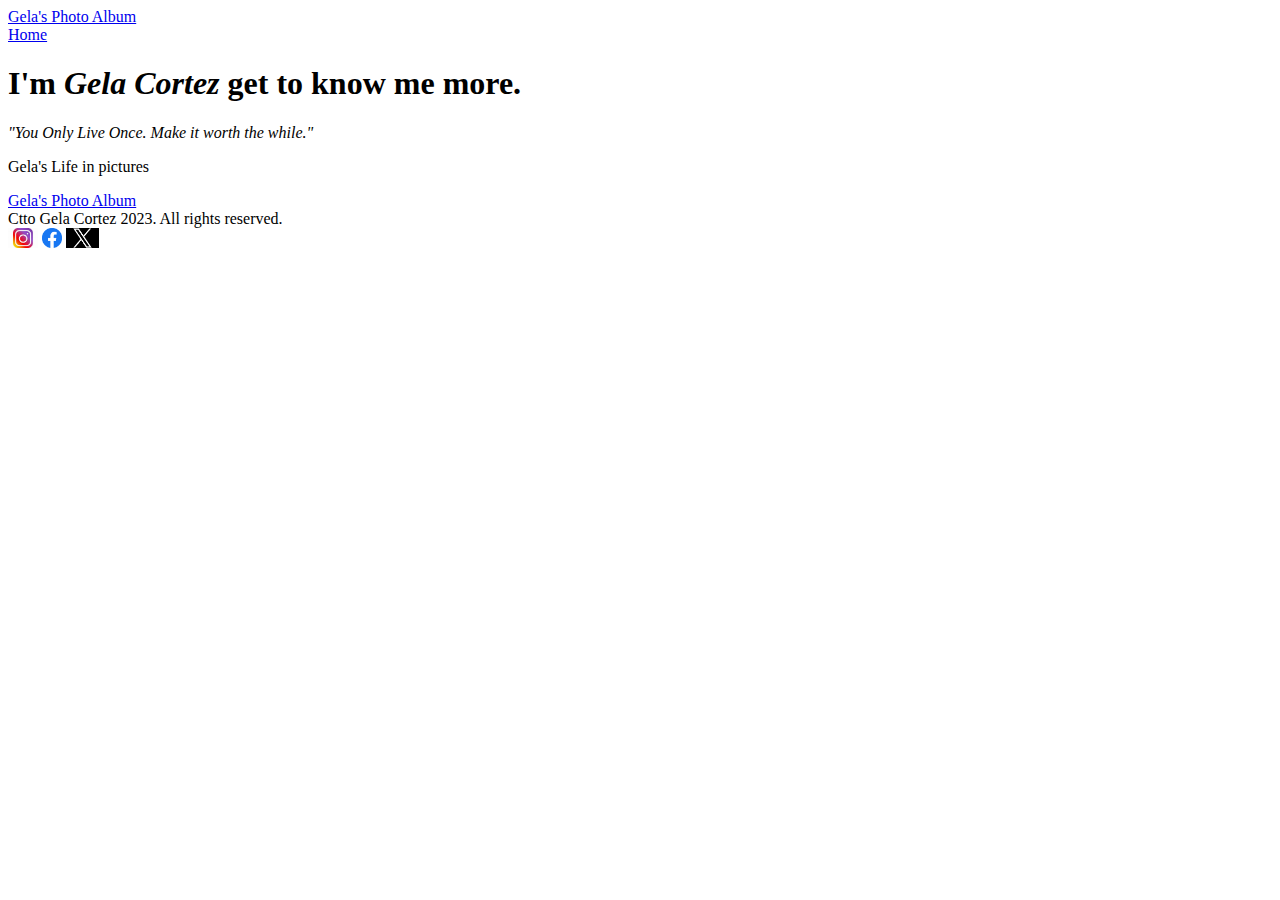
==== index.html @ f058bbde "Add files via upload" ====
<!DOCTYPE html>
<html lang="en">
<head>
    <meta charset="UTF-8">
    <meta name="viewport" content="width=device-width, initial-scale=1.0">
    <title>Document</title>
</head>
<body>
    <div class="navbar">
         <div class="links" id="photos"><a href="photo.html">Gela's Photo Album</a></div>
         <div class="links" id="home"><a href="index.html">Home</a></div>
    </div>

    <div id="banner">
        <h1>I'm <i>Gela Cortez</i> get to know me more.</h1>
        <p><i>"You Only Live Once. Make it worth the while."</i></p>
        <p>Gela's Life in pictures</p>
        <div class="photos"><a href="photos.html">Gela's Photo Album</a></div>
    </div>
<div id="footer">
    Ctto Gela Cortez 2023. All rights reserved.
    <div id="Social Media">
        <a href="https://www.instagram.com/gela.anj/"><img src="instagram.jpeg" alt="Instagram" height="20px"></a>
        <a href="https://web.facebook.com/rohanna.cortez"><img src="fb logo.png" alt="Facebook" height="20px"></a>
        <a href="https://twitter.com/gelaa_anj"><img src="twt.x" alt="X" height="20px"></a>
    </div>
</html>
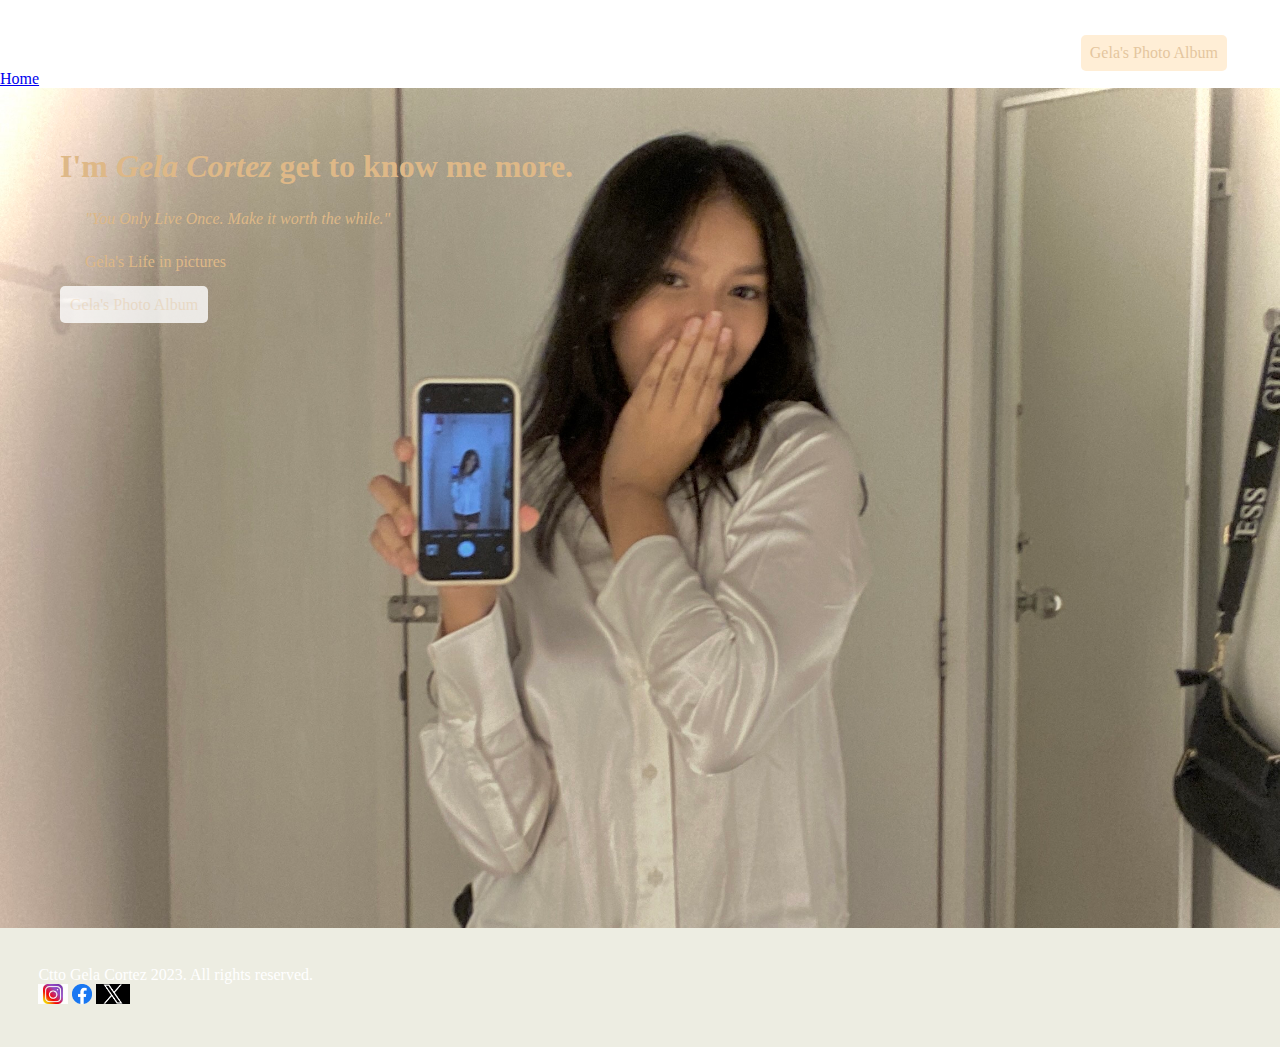
==== commit 3c459e70: "index.html" ====
--- a/index.html
+++ b/index.html
@@ -24,4 +24,6 @@
         <a href="https://web.facebook.com/rohanna.cortez"><img src="fb logo.png" alt="Facebook" height="20px"></a>
         <a href="https://twitter.com/gelaa_anj"><img src="twt.x" alt="X" height="20px"></a>
     </div>
-</html>+    <link rel="stylesheet"href="style.css">
+</div>
+</html>
--- a/style.css
+++ b/style.css
@@ -0,0 +1,106 @@
+*{
+    padding: 0px;
+    margin: 0px;
+}
+#navbar{
+    border: 1px solid khaki;
+    background-color: beige;
+    height: 5vh;
+    background-size: 100%;
+    padding: 5px;
+}
+#navbar div{
+    display: inline;
+}
+#Home a{
+    background-color: blanchedalmond;
+    color: burlywood;
+    text-decoration: none;
+    border-radius: 5px;
+    padding: 1vh;
+    margin-right: 2vh;
+    float: right;
+    opacity: 0.8;
+}
+#photos a{
+    background-color: blanchedalmond;
+    color: burlywood;
+    text-decoration: none;
+    border-radius: 5px;
+    padding: 1vh;
+    margin-right: 2vh;
+    float: right;
+    opacity: 0.8;
+}
+#logo{
+    margin: left;
+    float: left;
+}
+#logo img{
+    border: 2px solid black;
+    width: 30px;
+    border-radius: 360px;
+
+}
+#banner{
+    padding: 60px;
+    border: 1px;
+    background-image: url(IMG_4680\ \(1\).jpeg);
+    background-repeat: no-repeat;
+    background-size: 100%;
+    background-size: cover;
+    height: 80vh;
+}
+#banner h1{
+    color: burlywood;
+    text-shadow: 1px whitesmoke;
+}
+#banner p{
+    margin: 25px;
+    color: burlywood;
+    text-shadow: 1px whitesmoke;
+}
+#banner .photos a{
+    border: white;
+    border-radius: 5px;
+    color:antiquewhite;
+    background-color: white;
+    padding: 10px;
+    text-decoration: none;
+    margin: right;
+    align-items: right;
+    opacity: 0.8;
+}
+#footer{
+    color:white;
+    border: 1px saddlebrown;
+    background-color: rgb(237, 237, 226);
+    height: 3%;
+    background-size: 75%;
+    padding: 3%;
+}
+#social-medias{
+    float: left;
+    margin: left;
+}
+#photos{
+    margin-left: 8px;
+    margin: 5px;
+    padding: 30px;
+    background-color: white;
+}
+#a img{
+    margin: 10px;
+    padding: 10px;
+    width: 150px;
+}
+#b img{
+    margin: 10px;
+    padding: 10px;
+    width: 150px;
+}
+#c img{
+    margin: 10px;
+    padding: 10px;
+    width: 150px;    
+}
